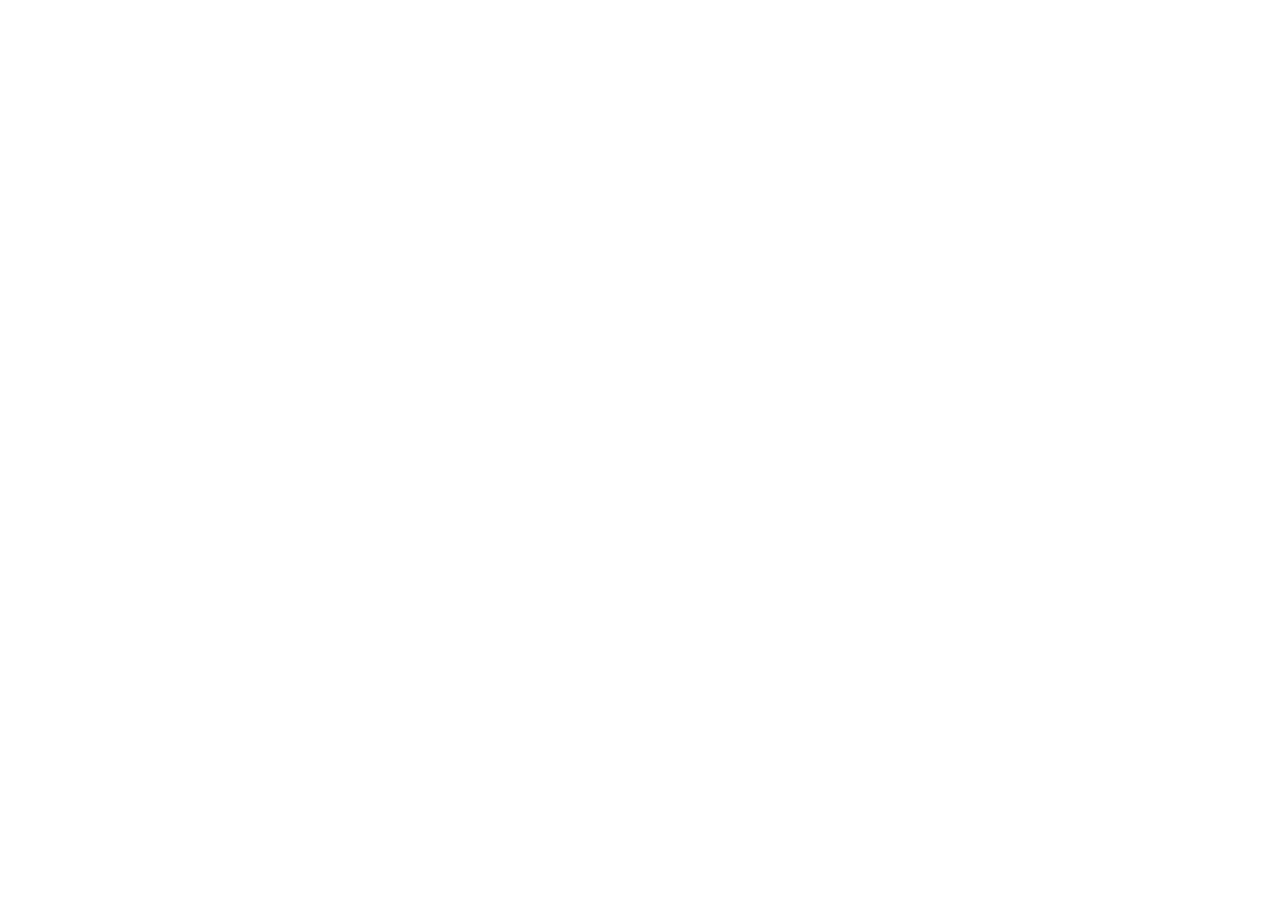
==== tecboard/index.html @ 0cc6c3eb "primeiro commit" ====
<!DOCTYPE html>
<html lang="pt-br">
<head>
    <meta charset="UTF-8">
    <meta name="viewport" content="width=device-width, initial-scale=1.0">
    <title>Tecboard</title>
</head>
<body>
    <header>
        <img src="img/logo-tecboard-branco.png" alt="Logo Tecboard branco">
    </header>
    
</body>
</html>
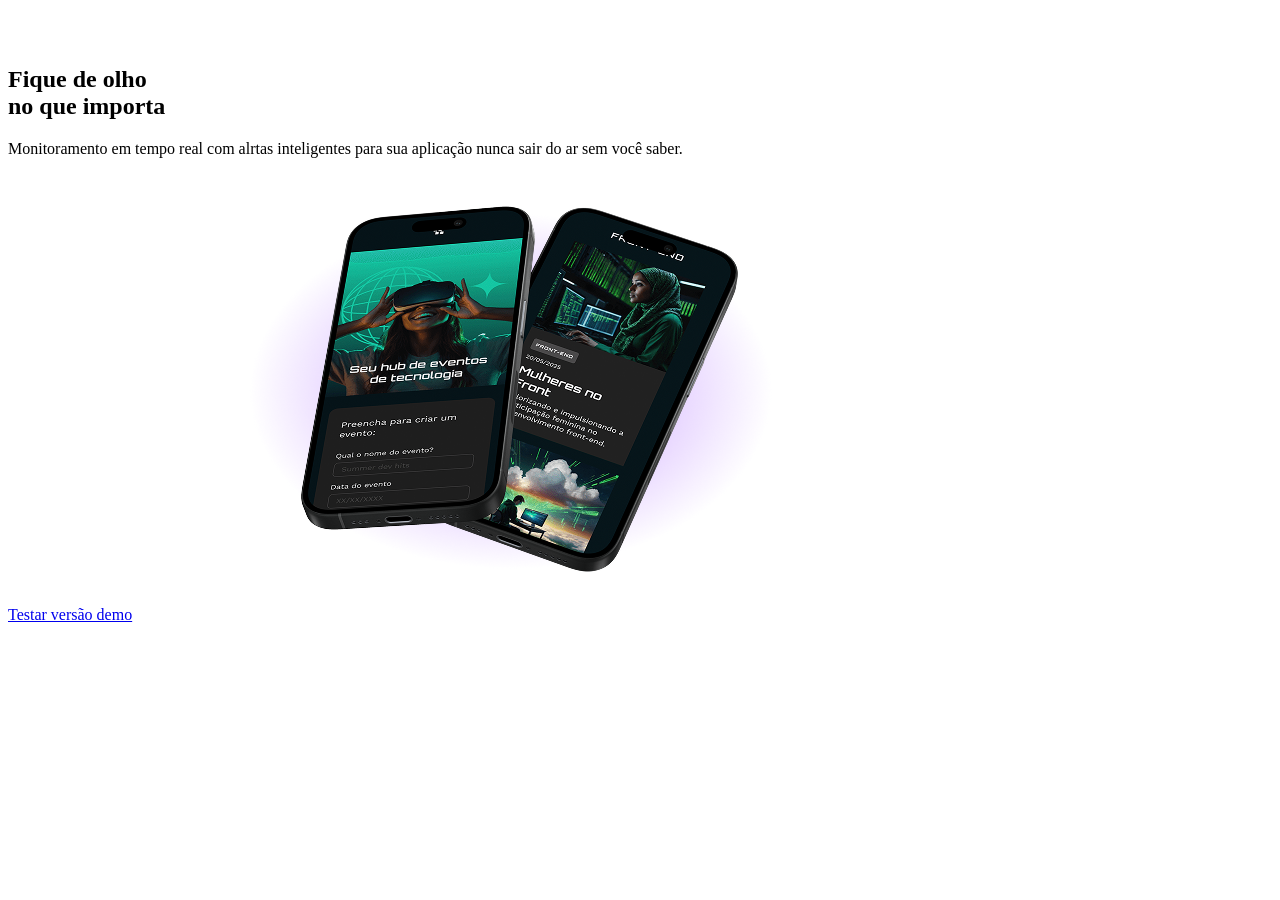
==== commit b843a8e3: "Estrutura HTML de index" ====
--- a/tecboard/index.html
+++ b/tecboard/index.html
@@ -4,11 +4,24 @@
     <meta charset="UTF-8">
     <meta name="viewport" content="width=device-width, initial-scale=1.0">
     <title>Tecboard</title>
+    <link rel="icon" href="favicon-tecboard-roxo.svg" type="image/svg+xml">
 </head>
 <body>
     <header>
-        <img src="img/logo-tecboard-branco.png" alt="Logo Tecboard branco">
+        <img src="img/logo-tecboard-branco.png" alt="Logo Tecboard na cor branca">
     </header>
-    
+    <main>
+        <section>
+            <h1>
+                <span>Fique de olho</span>
+                <br>no que importa
+            </h1>
+            <p>
+                Monitoramento em tempo real com alrtas inteligentes para sua aplicação nunca sair do ar sem você saber.
+            </p>
+            <a href="#">Testar versão demo</a>
+            <img src="img/celulares-sobrespostos-desktop.png" alt="Dois celulares sobrepostos, com uma sombra roxa sobre eles">
+        </section>
+    </main>
 </body>
 </html>
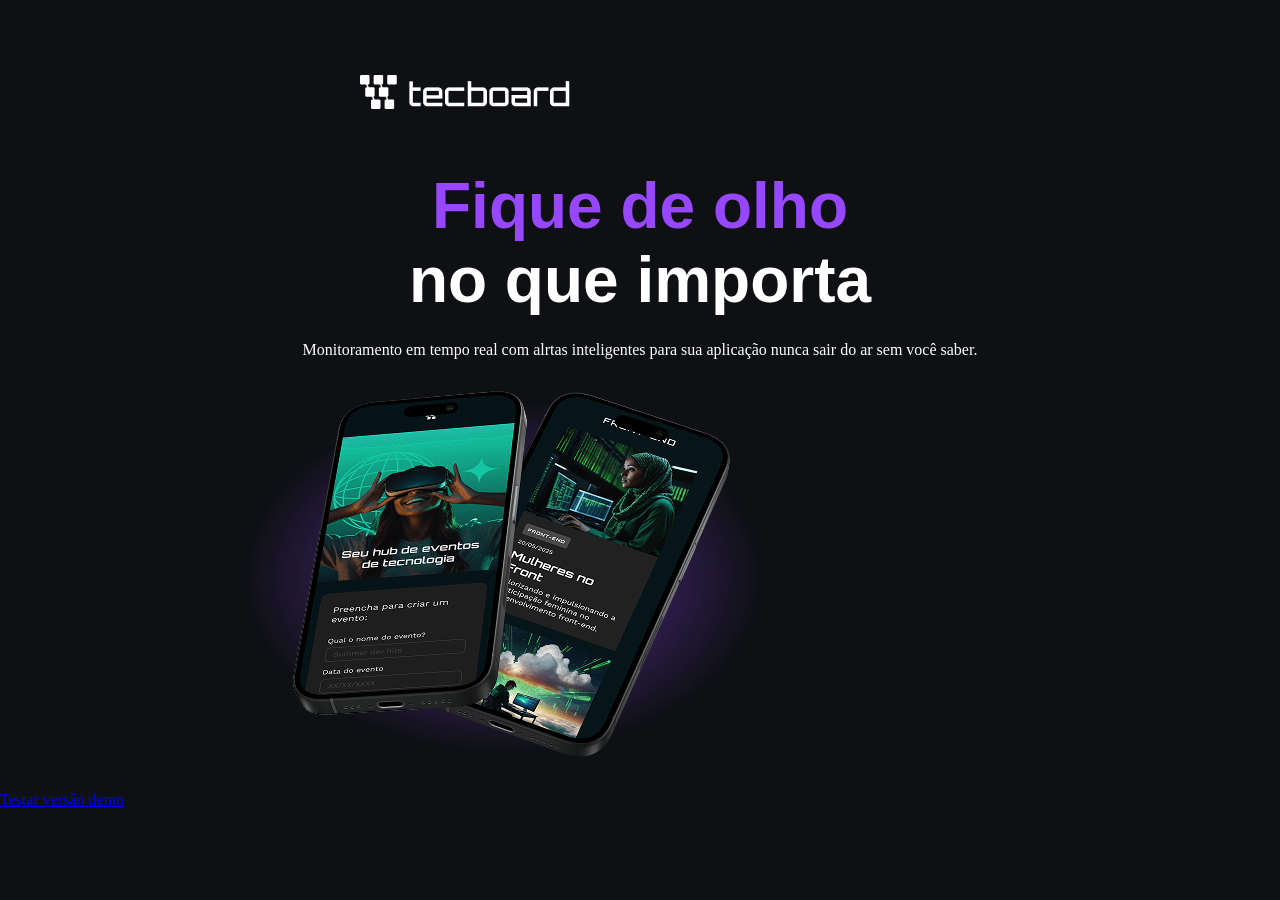
==== commit 62b1ee31: "estilizacao da pagina -1" ====
--- a/tecboard/index.html
+++ b/tecboard/index.html
@@ -5,10 +5,14 @@
     <meta name="viewport" content="width=device-width, initial-scale=1.0">
     <title>Tecboard</title>
     <link rel="icon" href="favicon-tecboard-roxo.svg" type="image/svg+xml">
+    <link rel="stylesheet" href="css/style.css">
 </head>
 <body>
     <header>
-        <img src="img/logo-tecboard-branco.png" alt="Logo Tecboard na cor branca">
+        <img 
+            src="img/logo-tecboard-branco.png" 
+            alt="Logo Tecboard na cor branca"
+        />
     </header>
     <main>
         <section>
--- a/tecboard/css/style.css
+++ b/tecboard/css/style.css
@@ -0,0 +1,36 @@
+/*Reset*/
+*{
+    margin: 0;
+    padding: 0;
+}
+
+/*Estilo Desktop*/
+
+body{
+    background-color: #0e1014;
+    color: #fff;
+}
+
+header img {
+    display: block;
+    margin: 75px 0 0 360px;
+}
+
+h1 {
+    font-size: 64px;
+    font-family: Impact, Haettenschweiler, 'Arial Narrow Bold', sans-serif;
+    text-align: center;
+    margin-top: 60px;
+}
+
+h1 span{
+    color: #9747ff;
+}
+
+p {
+    font-family: Georgia, 'Times New Roman', Times, serif;
+    font-family: 24px;
+    text-align: center;
+    margin: 24px auto 0;
+    width: 792px;
+}
